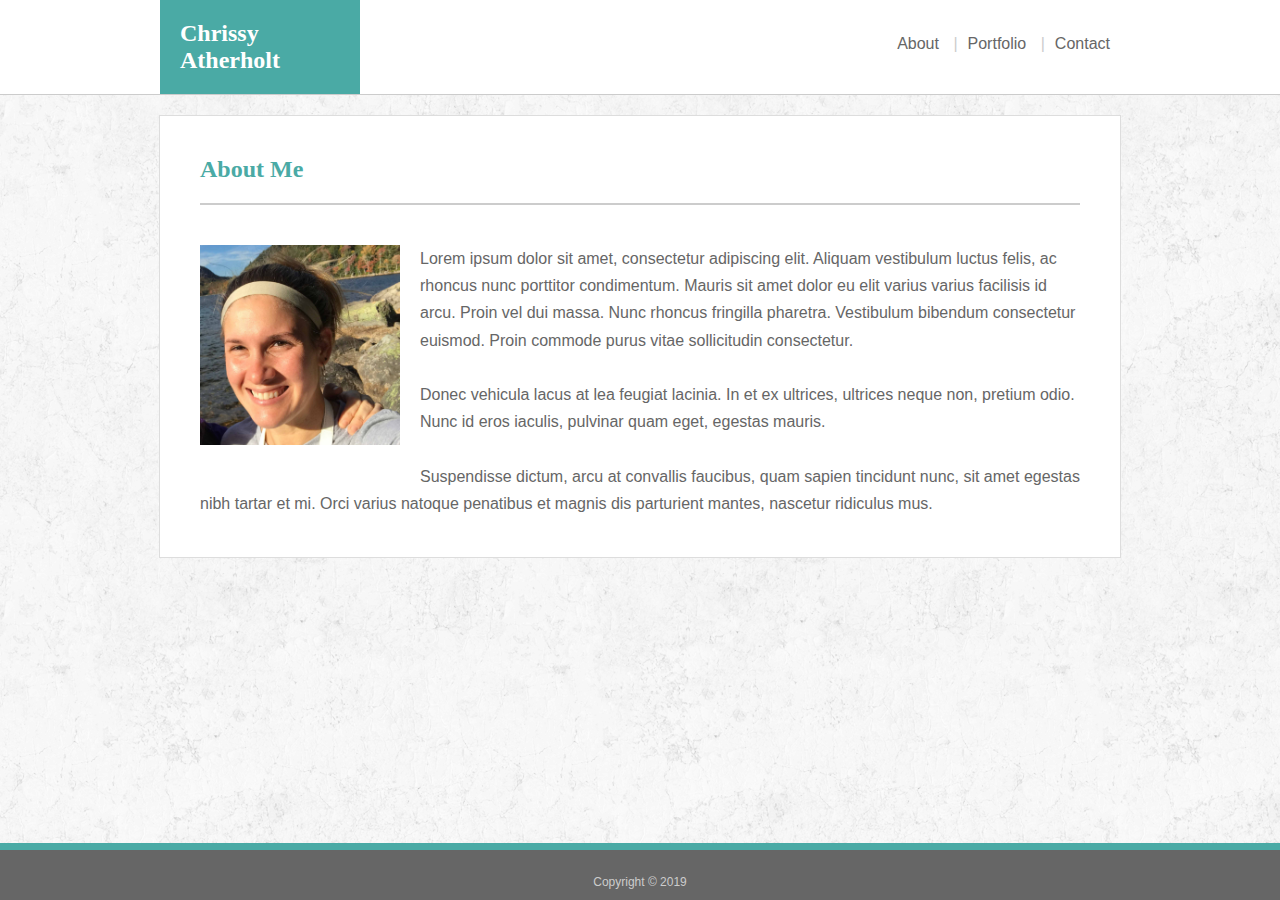
==== index.html @ e6cc90a3 "completed index (or about) page" ====
<!DOCTYPE html>
<html lang="en">
<head>
    <meta charset="UTF-8">
    <meta name="viewport" content="width=device-width, initial-scale=1.0">
    <meta http-equiv="X-UA-Compatible" content="ie=edge">
    <title>Chrissy's Portfolio</title>
    <link rel="stylesheet" type="text/css" href="assets/css/style.css">
</head>
<body>
    <header>
        <div class="header-container">
            <div id="logo">
                <h1>Chrissy Atherholt</h1>
            </div>
            <nav>
                <ul>
                    <li><a href="#">About</a> |</li>
                    <li><a href="#">Portfolio</a> |</li>
                    <li><a href="#">Contact</a></li>
                </ul>
            </nav>
            <!-- <nav>
                <a class="nav-item" href="#">About</a> |
                <a class="nav-item" href="#">Portfolio</a> |
                <a class="nav-item" href="#">Contact</a>
            </nav> -->
        </div>
    </header>

    <main>
        <div class="body-container about">
            <h1>About Me</h1>

            <img id="bio-image" src="assets/images/chrissy.jpg" alt="Chrissy" height="200" width="200">

            <p>
            Lorem ipsum dolor sit amet, consectetur adipiscing elit. Aliquam vestibulum luctus felis, ac rhoncus nunc porttitor condimentum. Mauris sit amet dolor eu elit varius varius facilisis id arcu. Proin vel dui massa. Nunc rhoncus fringilla pharetra. Vestibulum bibendum consectetur euismod. Proin commode purus vitae sollicitudin consectetur.
            <br><br>
            Donec vehicula lacus at lea feugiat lacinia. In et ex ultrices, ultrices neque non, pretium odio. Nunc id eros iaculis, pulvinar quam eget, egestas mauris.
            <br><br>
            Suspendisse dictum, arcu at convallis faucibus, quam sapien tincidunt nunc, sit amet egestas nibh tartar et mi. Orci varius natoque penatibus et magnis dis parturient mantes, nascetur ridiculus mus.
            </p>

        </div>
    </main>

    <footer>
        <p>Copyright © 2019</p>
    </footer>
    
</body>
</html>
---- assets/css/style.css ----
html {
    background: url(../images/rockywall.png) repeat 0 0;
  }
body {
    margin: 0;
    padding: 0;
    font-family: Arial, "Helvetica Neue", Helvetica, sans-serif;
  }
header {
    overflow: auto;
    background:#ffffff;
    border-bottom: 1px solid #cccccc;
    margin-bottom: 20px;
}
.header-container {
    width: 960px;
    margin: 0 auto;
}
.body-container {
    width: 920px;
    margin: 0 auto;
}
#bio-image {
    float: left;
    margin: 20px;
}
#logo {
    background: #4aaaa5;
    color: #fff;
    width: 200px;
    float: left;
}
h1 {
    font-family: Georgia, Times, "Times New Roman", serif; 
    font-size: 24px;
    margin: 20px;
}
footer {
    background: #666666;
    color: #cccccc;
    height: 50px;
    position: fixed;
    bottom: 0;
    width: 100%;
    border-top: 7px solid #4aaaa5;
    text-align: center;
    font-size: 75%;
}
footer p {
    margin: 25px 0 0 0;
}
.about {
    background: #ffffff;
    padding: 20px;
    border: 1px solid #dddddd;
}
.about h1{
    color: #4aaaa5;
    padding-bottom: 20px;
    border-bottom: 2px solid #cccccc;
}
.about p {
    line-height: 1.7;
    color: #666666;
    margin: 20px;
    padding-top: 20px;
}
nav {
    color: #cccccc;
    /* margin: 0; */
}
ul {
    list-style-type: none;
    margin: 35px 0 0 0;
    /* padding: 0; */
    overflow: hidden;
    float: right;
}
li {
    float: left;
}
li a {
    text-align: center;
    padding: 0 10px 0 10px;
    text-decoration: none;
    color: #666666;
    font-size: 100%;
}
li a:hover {
    text-decoration: underline;
}
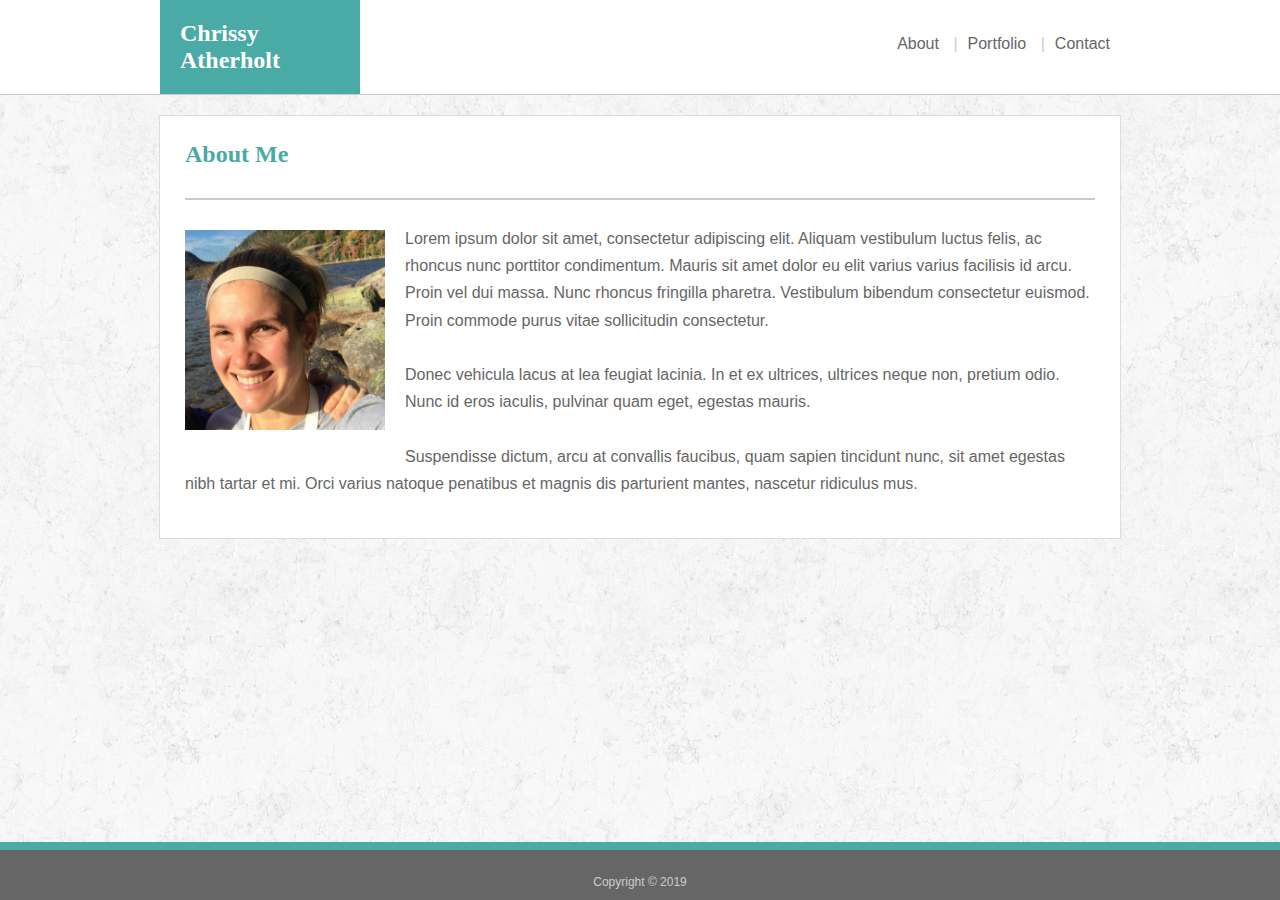
==== commit 9bc37fcd: "created basic portfolio site" ====
--- a/index.html
+++ b/index.html
@@ -4,7 +4,7 @@
     <meta charset="UTF-8">
     <meta name="viewport" content="width=device-width, initial-scale=1.0">
     <meta http-equiv="X-UA-Compatible" content="ie=edge">
-    <title>Chrissy's Portfolio</title>
+    <title>Chrissy's Portfolio - Home</title>
     <link rel="stylesheet" type="text/css" href="assets/css/style.css">
 </head>
 <body>
@@ -15,16 +15,11 @@
             </div>
             <nav>
                 <ul>
-                    <li><a href="#">About</a> |</li>
-                    <li><a href="#">Portfolio</a> |</li>
-                    <li><a href="#">Contact</a></li>
+                    <li><a href="index.html">About</a> |</li>
+                    <li><a href="portfolio.html">Portfolio</a> |</li>
+                    <li><a href="contact.html">Contact</a></li>
                 </ul>
             </nav>
-            <!-- <nav>
-                <a class="nav-item" href="#">About</a> |
-                <a class="nav-item" href="#">Portfolio</a> |
-                <a class="nav-item" href="#">Contact</a>
-            </nav> -->
         </div>
     </header>
 
--- a/assets/css/style.css
+++ b/assets/css/style.css
@@ -17,12 +17,12 @@
     margin: 0 auto;
 }
 .body-container {
-    width: 920px;
+    width: 910px;
     margin: 0 auto;
 }
 #bio-image {
     float: left;
-    margin: 20px;
+    margin:  30px 20px 20px 0px;
 }
 #logo {
     background: #4aaaa5;
@@ -42,7 +42,7 @@
     position: fixed;
     bottom: 0;
     width: 100%;
-    border-top: 7px solid #4aaaa5;
+    border-top: 8px solid #4aaaa5;
     text-align: center;
     font-size: 75%;
 }
@@ -51,28 +51,26 @@
 }
 .about {
     background: #ffffff;
-    padding: 20px;
+    padding: 25px;
     border: 1px solid #dddddd;
 }
 .about h1{
     color: #4aaaa5;
-    padding-bottom: 20px;
+    padding-bottom: 30px;
     border-bottom: 2px solid #cccccc;
+    margin: 0px;
 }
 .about p {
     line-height: 1.7;
     color: #666666;
-    margin: 20px;
-    padding-top: 20px;
+    margin-top: 25px;
 }
 nav {
     color: #cccccc;
-    /* margin: 0; */
 }
 ul {
     list-style-type: none;
     margin: 35px 0 0 0;
-    /* padding: 0; */
     overflow: hidden;
     float: right;
 }
@@ -88,4 +86,60 @@
 }
 li a:hover {
     text-decoration: underline;
+}
+
+/* ------- CONTACT PAGE ------- */
+
+form {
+    margin-right: 20px;
+    margin-top: 20px;
+}
+.single-line-form {
+    width: 895px;
+    color: #666666;
+}
+.msg-line-form {
+    width: 895px;
+    height: 120px;
+    color: #666666;
+}
+.form-text {
+    color: #666666;
+    font-size: 85%;
+    margin: 10px 0;
+    margin-top: 10px;
+}
+input {
+    padding: 5px;
+}
+.submit-btn {
+    background: #4aaaa5;
+    color: #fff;
+    padding: 10px 15px;
+    font-size: 85%;
+}
+
+/* ------- PORTFOLIO PAGE ------- */
+
+.img-container {
+    position: relative;
+    margin-top: 30px;
+    margin-right: 30px;
+    float: left;
+}
+  
+.text-block {
+    position: absolute;
+    background-color: #4aaaa5;
+    width: 200px;
+    font-family: Georgia, Times, "Times New Roman", serif; 
+    color: white;
+    text-align: center;
+    padding: 10px 0;
+    bottom: 10px;    
+}
+.body-container:after {
+    content: "";
+    display: table;
+    clear: both;
 }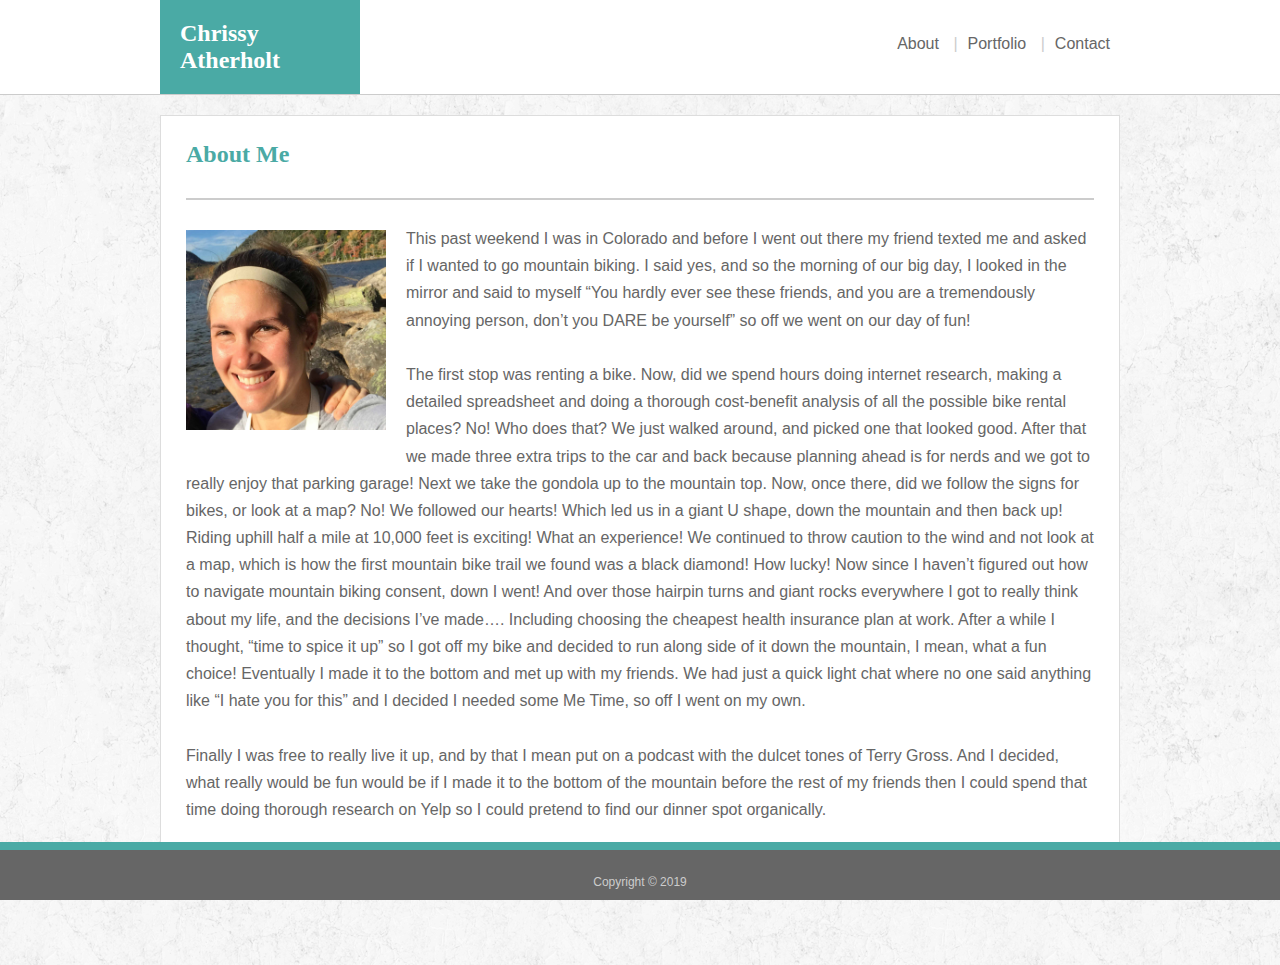
==== commit 6d6a086c: "updated the about page with more info" ====
--- a/index.html
+++ b/index.html
@@ -1,5 +1,6 @@
 <!DOCTYPE html>
 <html lang="en">
+
 <head>
     <meta charset="UTF-8">
     <meta name="viewport" content="width=device-width, initial-scale=1.0">
@@ -7,6 +8,7 @@
     <title>Chrissy's Portfolio - Home</title>
     <link rel="stylesheet" type="text/css" href="assets/css/style.css">
 </head>
+
 <body>
     <header>
         <div class="header-container">
@@ -30,11 +32,30 @@
             <img id="bio-image" src="assets/images/chrissy.jpg" alt="Chrissy" height="200" width="200">
 
             <p>
-            Lorem ipsum dolor sit amet, consectetur adipiscing elit. Aliquam vestibulum luctus felis, ac rhoncus nunc porttitor condimentum. Mauris sit amet dolor eu elit varius varius facilisis id arcu. Proin vel dui massa. Nunc rhoncus fringilla pharetra. Vestibulum bibendum consectetur euismod. Proin commode purus vitae sollicitudin consectetur.
-            <br><br>
-            Donec vehicula lacus at lea feugiat lacinia. In et ex ultrices, ultrices neque non, pretium odio. Nunc id eros iaculis, pulvinar quam eget, egestas mauris.
-            <br><br>
-            Suspendisse dictum, arcu at convallis faucibus, quam sapien tincidunt nunc, sit amet egestas nibh tartar et mi. Orci varius natoque penatibus et magnis dis parturient mantes, nascetur ridiculus mus.
+                This past weekend I was in Colorado and before I went out there my friend texted me and asked if I
+                wanted to go mountain biking. I said yes, and so the morning of our big day, I looked in the mirror and
+                said to myself “You hardly ever see these friends, and you are a tremendously annoying person, don’t you
+                DARE be yourself” so off we went on our day of fun! <br><br>
+                The first stop was renting a bike. Now, did we spend hours doing internet research, making a detailed
+                spreadsheet and doing a thorough cost-benefit analysis of all the possible bike rental places? No! Who
+                does that? We just walked around, and picked one that looked good. After that we made three extra trips
+                to the car and back because planning ahead is for nerds and we got to really enjoy that parking garage!
+                Next we take the gondola up to the mountain top. Now, once there, did we follow the signs for bikes, or
+                look at a map? No! We followed our hearts! Which led us in a giant U shape, down the mountain and then
+                back up! Riding uphill half a mile at 10,000 feet is exciting! What an experience! We continued to throw
+                caution to the wind and not look at a map, which is how the first mountain bike trail we found was a
+                black diamond! How lucky! Now since I haven’t figured out how to navigate mountain biking consent, down
+                I went! And over those hairpin turns and giant rocks everywhere I got to really think about my life, and
+                the decisions I’ve made…. Including choosing the cheapest health insurance plan at work. After a while I
+                thought, “time to spice it up” so I got off my bike and decided to run along side of it down the
+                mountain, I mean, what a fun choice! Eventually I made it to the bottom and met up with my friends. We
+                had just a quick light chat where no one said anything like “I hate you for this” and I decided I needed
+                some Me Time, so off I went on my own.
+                <br><br>
+                Finally I was free to really live it up, and by that I mean put on a podcast with the dulcet tones of
+                Terry Gross. And I decided, what really would be fun would be if I made it to the bottom of the mountain
+                before the rest of my friends then I could spend that time doing thorough research on Yelp so I could
+                pretend to find our dinner spot organically.
             </p>
 
         </div>
@@ -43,6 +64,7 @@
     <footer>
         <p>Copyright © 2019</p>
     </footer>
-    
+
 </body>
+
 </html>--- a/assets/css/style.css
+++ b/assets/css/style.css
@@ -17,8 +17,9 @@
     margin: 0 auto;
 }
 .body-container {
-    width: 910px;
+    width: 908px;
     margin: 0 auto;
+    overflow: scroll;
 }
 #bio-image {
     float: left;
@@ -53,6 +54,7 @@
     background: #ffffff;
     padding: 25px;
     border: 1px solid #dddddd;
+    margin-bottom:100px;
 }
 .about h1{
     color: #4aaaa5;
@@ -118,6 +120,9 @@
     padding: 10px 15px;
     font-size: 85%;
 }
+.submit-btn:hover {
+    background-color: #38807C;
+}
 
 /* ------- PORTFOLIO PAGE ------- */
 
@@ -142,4 +147,8 @@
     content: "";
     display: table;
     clear: both;
+}
+.text-block:hover {
+    background-color: #38807C;
+    text-decoration: underline;
 }